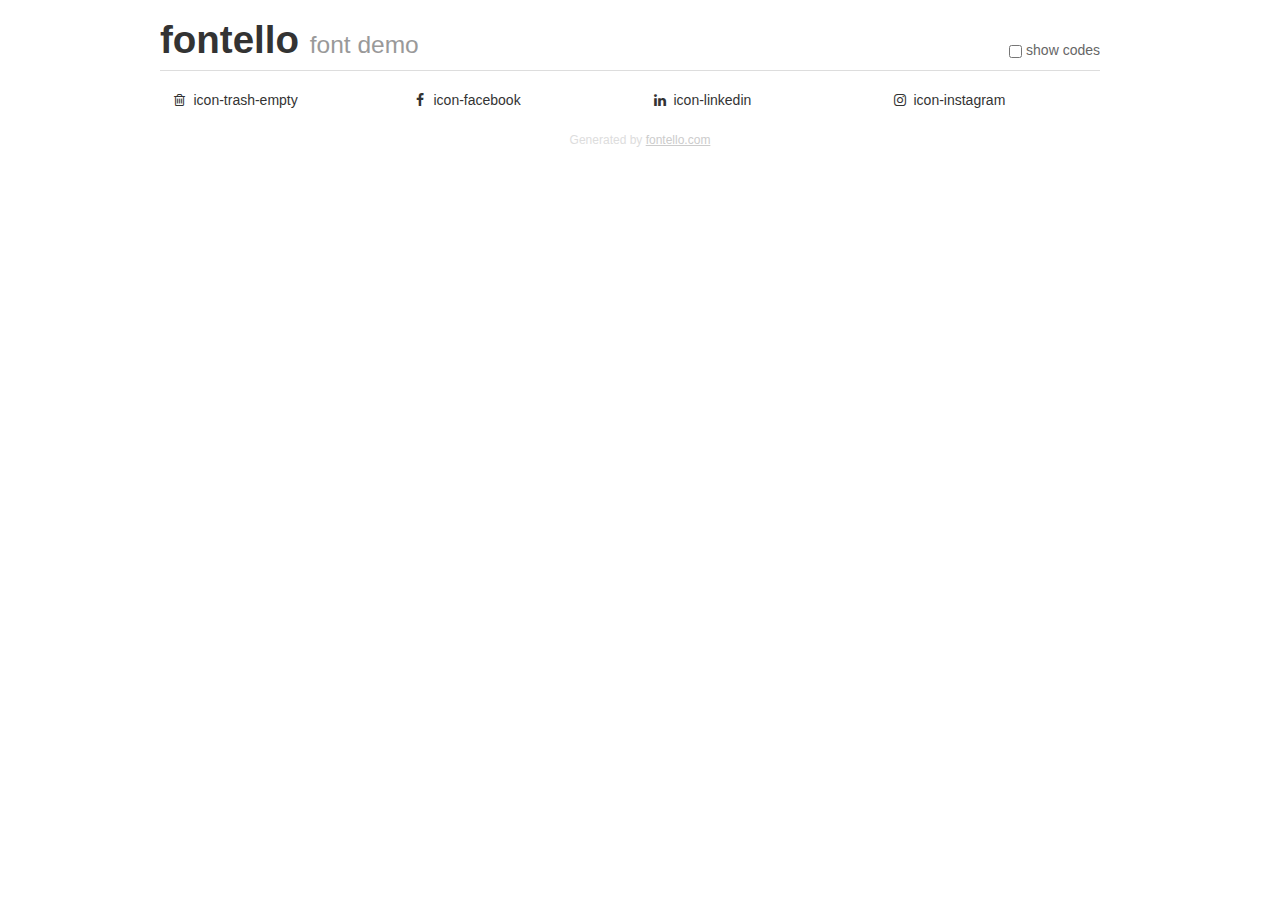
==== assets/fonts/iconfont/demo.html @ 02aca253 "iconfont e fix footer" ====
<!DOCTYPE html>
<html>
  <head>
  <!--[if lt IE 9]><script language="javascript" type="text/javascript" src="//html5shim.googlecode.com/svn/trunk/html5.js"></script><![endif]-->
  <meta charset="UTF-8">
  <style>
    html {
      font-size: 100%;
      -webkit-text-size-adjust: 100%;
      -ms-text-size-adjust: 100%;
    }
    a:focus {
      outline: thin dotted #333;
      outline: 5px auto -webkit-focus-ring-color;
      outline-offset: -2px;
    }
    a:hover,
    a:active {
      outline: 0;
    }
    input {
      margin: 0;
      font-size: 100%;
      vertical-align: middle;
      *overflow: visible;
      line-height: normal;
    }
    input::-moz-focus-inner {
      padding: 0;
      border: 0;
    }
    body {
      margin: 0;
      font-family: "Helvetica Neue", Helvetica, Arial, sans-serif;
      font-size: 14px;
      line-height: 20px;
      color: #333;
      background-color: #fff;
    }
    a {
      color: #08c;
      text-decoration: none;
    }
    a:hover {
      color: #005580;
      text-decoration: underline;
    }
    .row {
      margin-left: -20px;
      *zoom: 1;
    }
    .row:before,
    .row:after {
      display: table;
      content: "";
      line-height: 0;
    }
    .row:after {
      clear: both;
    }
    .span3 {
      float: left;
      min-height: 1px;
      margin-left: 20px;
      width: 220px;
    }
    .container {
      width: 940px;
      margin-right: auto;
      margin-left: auto;
      *zoom: 1;
    }
    .container:before,
    .container:after {
      display: table;
      content: "";
      line-height: 0;
    }
    .container:after {
      clear: both;
    }
    small {
      font-size: 85%;
    }
    h1 {
      margin: 10px 0;
      font-family: inherit;
      font-weight: bold;
      line-height: 20px;
      color: inherit;
      text-rendering: optimizelegibility;
      line-height: 40px;
      font-size: 38.5px;
    }
    h1 small {
      font-weight: normal;
      line-height: 1;
      color: #999;
      font-size: 24.5px;
    }

    body {
      margin-top: 90px;
    }
    .header {
      position: fixed;
      top: 0;
      left: 50%;
      margin-left: -480px;
      background-color: #fff;
      border-bottom: 1px solid #ddd;
      padding-top: 10px;
      z-index: 10;
    }
    .footer {
      color: #ddd;
      font-size: 12px;
      text-align: center;
      margin-top: 20px;
    }
    .footer a {
      color: #ccc;
      text-decoration: underline;
    }
    .the-icons {
      font-size: 14px;
      line-height: 24px;
    }
    .switch {
      position: absolute;
      right: 0;
      bottom: 10px;
      color: #666;
    }
    .switch input {
      margin-right: 0.3em;
    }
    .codesOn .i-name {
      display: none;
    }
    .codesOn .i-code {
      display: inline;
    }
    .i-code {
      display: none;
    }
    @font-face {
      font-family: 'fontello';
      src: url('./font/fontello.eot?93667299');
      src: url('./font/fontello.eot?93667299#iefix') format('embedded-opentype'),
           url('./font/fontello.woff?93667299') format('woff'),
           url('./font/fontello.ttf?93667299') format('truetype'),
           url('./font/fontello.svg?93667299#fontello') format('svg');
      font-weight: normal;
      font-style: normal;
    }
    .demo-icon {
      font-family: "fontello";
      font-style: normal;
      font-weight: normal;
      speak: never;
     
      display: inline-block;
      text-decoration: inherit;
      width: 1em;
      margin-right: .2em;
      text-align: center;
      /* opacity: .8; */
     
      /* For safety - reset parent styles, that can break glyph codes*/
      font-variant: normal;
      text-transform: none;
     
      /* fix buttons height, for twitter bootstrap */
      line-height: 1em;
     
      /* Animation center compensation - margins should be symmetric */
      /* remove if not needed */
      margin-left: .2em;
     
      /* You can be more comfortable with increased icons size */
      /* font-size: 120%; */
     
      /* Font smoothing. That was taken from TWBS */
      -webkit-font-smoothing: antialiased;
      -moz-osx-font-smoothing: grayscale;
     
      /* Uncomment for 3D effect */
      /* text-shadow: 1px 1px 1px rgba(127, 127, 127, 0.3); */
    }
    </style>
    <link rel="stylesheet" href="css/animation.css"><!--[if IE 7]><link rel="stylesheet" href="css/" + font.fontname + "-ie7.css"><![endif]-->
    <script>
      function toggleCodes(on) {
        var obj = document.getElementById('icons');
      
        if (on) {
          obj.className += ' codesOn';
        } else {
          obj.className = obj.className.replace(' codesOn', '');
        }
      }
    </script>
  </head>
  <body>
    <div class="container header">
      <h1>fontello <small>font demo</small></h1>
      <label class="switch">
        <input type="checkbox" onclick="toggleCodes(this.checked)">show codes
      </label>
    </div>
    <div class="container" id="icons">
      <div class="row">
        <div class="span3" title="Code: 0xe801">
          <i class="demo-icon icon-trash-empty">&#xe801;</i> <span class="i-name">icon-trash-empty</span><span class="i-code">0xe801</span>
        </div>
        <div class="span3" title="Code: 0xf09a">
          <i class="demo-icon icon-facebook">&#xf09a;</i> <span class="i-name">icon-facebook</span><span class="i-code">0xf09a</span>
        </div>
        <div class="span3" title="Code: 0xf0e1">
          <i class="demo-icon icon-linkedin">&#xf0e1;</i> <span class="i-name">icon-linkedin</span><span class="i-code">0xf0e1</span>
        </div>
        <div class="span3" title="Code: 0xf16d">
          <i class="demo-icon icon-instagram">&#xf16d;</i> <span class="i-name">icon-instagram</span><span class="i-code">0xf16d</span>
        </div>
      </div>
    </div>
    <div class="container footer">Generated by <a href="https://fontello.com">fontello.com</a></div>
  </body>
</html>
---- assets/fonts/iconfont/css/animation.css ----
/*
   Animation example, for spinners
*/
.animate-spin {
  -moz-animation: spin 2s infinite linear;
  -o-animation: spin 2s infinite linear;
  -webkit-animation: spin 2s infinite linear;
  animation: spin 2s infinite linear;
  display: inline-block;
}
@-moz-keyframes spin {
  0% {
    -moz-transform: rotate(0deg);
    -o-transform: rotate(0deg);
    -webkit-transform: rotate(0deg);
    transform: rotate(0deg);
  }

  100% {
    -moz-transform: rotate(359deg);
    -o-transform: rotate(359deg);
    -webkit-transform: rotate(359deg);
    transform: rotate(359deg);
  }
}
@-webkit-keyframes spin {
  0% {
    -moz-transform: rotate(0deg);
    -o-transform: rotate(0deg);
    -webkit-transform: rotate(0deg);
    transform: rotate(0deg);
  }

  100% {
    -moz-transform: rotate(359deg);
    -o-transform: rotate(359deg);
    -webkit-transform: rotate(359deg);
    transform: rotate(359deg);
  }
}
@-o-keyframes spin {
  0% {
    -moz-transform: rotate(0deg);
    -o-transform: rotate(0deg);
    -webkit-transform: rotate(0deg);
    transform: rotate(0deg);
  }

  100% {
    -moz-transform: rotate(359deg);
    -o-transform: rotate(359deg);
    -webkit-transform: rotate(359deg);
    transform: rotate(359deg);
  }
}
@-ms-keyframes spin {
  0% {
    -moz-transform: rotate(0deg);
    -o-transform: rotate(0deg);
    -webkit-transform: rotate(0deg);
    transform: rotate(0deg);
  }

  100% {
    -moz-transform: rotate(359deg);
    -o-transform: rotate(359deg);
    -webkit-transform: rotate(359deg);
    transform: rotate(359deg);
  }
}
@keyframes spin {
  0% {
    -moz-transform: rotate(0deg);
    -o-transform: rotate(0deg);
    -webkit-transform: rotate(0deg);
    transform: rotate(0deg);
  }

  100% {
    -moz-transform: rotate(359deg);
    -o-transform: rotate(359deg);
    -webkit-transform: rotate(359deg);
    transform: rotate(359deg);
  }
}
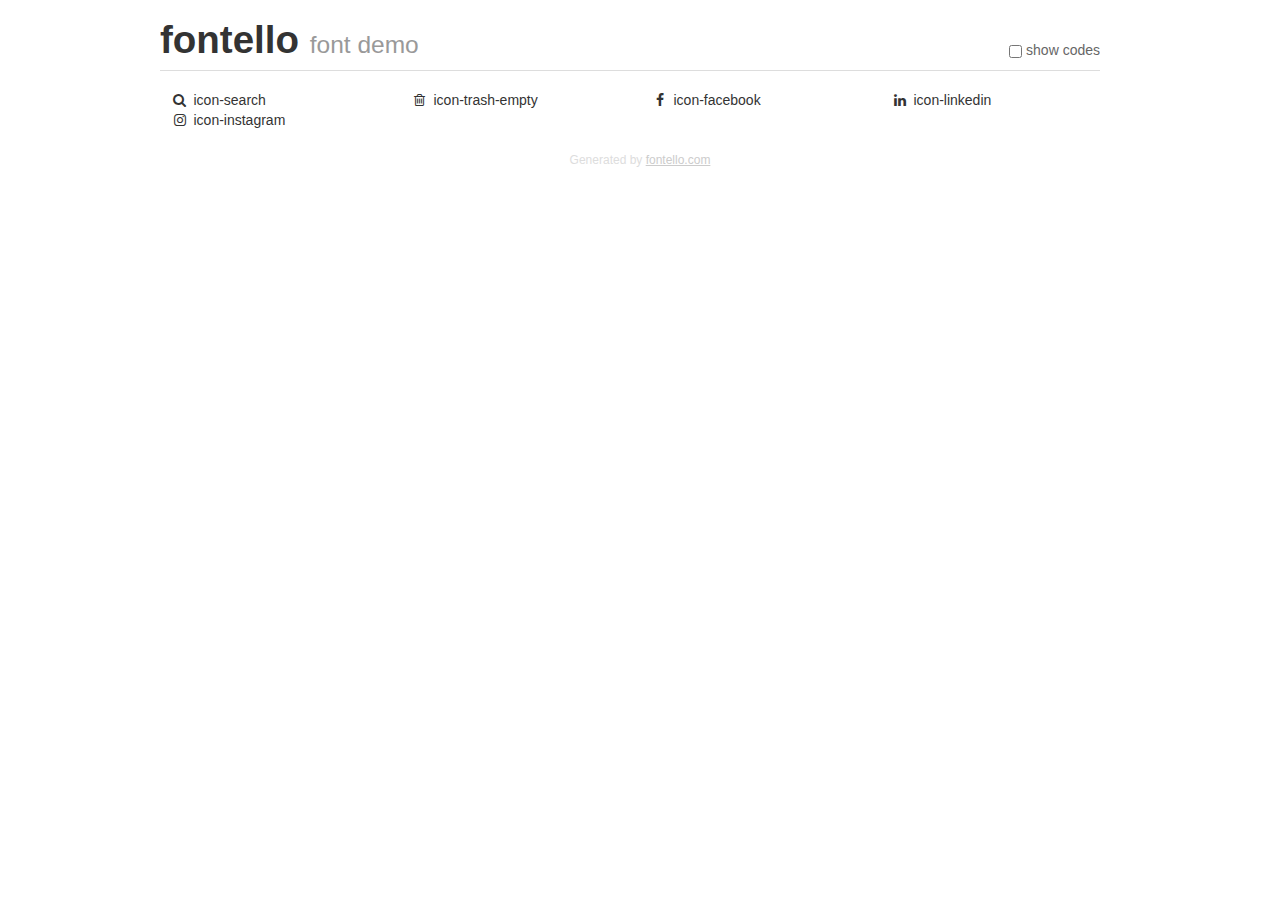
==== commit 7952cc81: "search bar" ====
--- a/assets/fonts/iconfont/demo.html
+++ b/assets/fonts/iconfont/demo.html
@@ -146,11 +146,11 @@
     }
     @font-face {
       font-family: 'fontello';
-      src: url('./font/fontello.eot?93667299');
-      src: url('./font/fontello.eot?93667299#iefix') format('embedded-opentype'),
-           url('./font/fontello.woff?93667299') format('woff'),
-           url('./font/fontello.ttf?93667299') format('truetype'),
-           url('./font/fontello.svg?93667299#fontello') format('svg');
+      src: url('./font/fontello.eot?14629258');
+      src: url('./font/fontello.eot?14629258#iefix') format('embedded-opentype'),
+           url('./font/fontello.woff?14629258') format('woff'),
+           url('./font/fontello.ttf?14629258') format('truetype'),
+           url('./font/fontello.svg?14629258#fontello') format('svg');
       font-weight: normal;
       font-style: normal;
     }
@@ -211,6 +211,9 @@
     </div>
     <div class="container" id="icons">
       <div class="row">
+        <div class="span3" title="Code: 0xe800">
+          <i class="demo-icon icon-search">&#xe800;</i> <span class="i-name">icon-search</span><span class="i-code">0xe800</span>
+        </div>
         <div class="span3" title="Code: 0xe801">
           <i class="demo-icon icon-trash-empty">&#xe801;</i> <span class="i-name">icon-trash-empty</span><span class="i-code">0xe801</span>
         </div>
@@ -220,6 +223,8 @@
         <div class="span3" title="Code: 0xf0e1">
           <i class="demo-icon icon-linkedin">&#xf0e1;</i> <span class="i-name">icon-linkedin</span><span class="i-code">0xf0e1</span>
         </div>
+      </div>
+      <div class="row">
         <div class="span3" title="Code: 0xf16d">
           <i class="demo-icon icon-instagram">&#xf16d;</i> <span class="i-name">icon-instagram</span><span class="i-code">0xf16d</span>
         </div>
